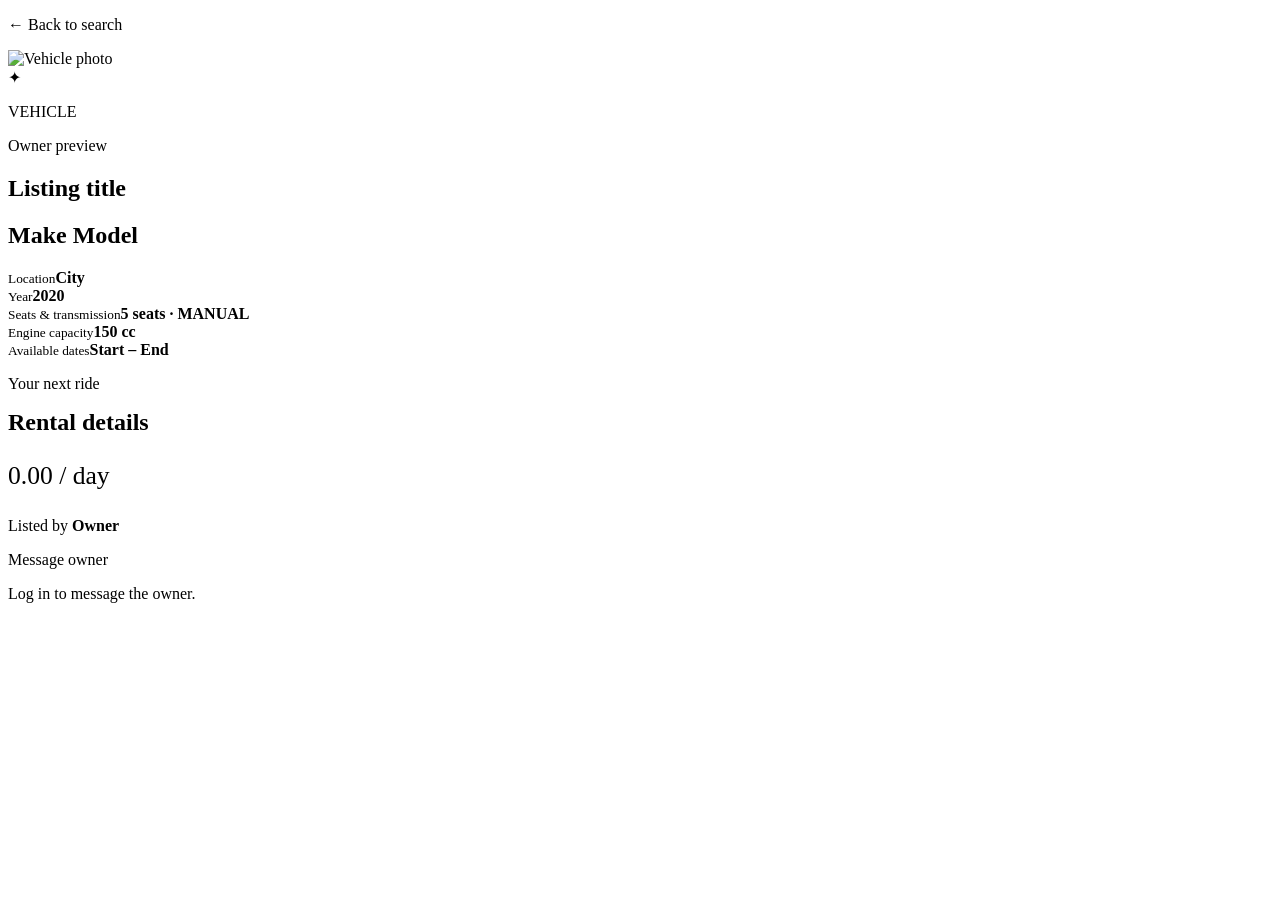
==== src/main/resources/templates/listing-details.html @ 0f4067d5 "Add IdleWheels application" ====
<!DOCTYPE html>
<html lang="en" xmlns:th="http://www.thymeleaf.org">
<head>
    <meta charset="UTF-8">
    <meta name="viewport" content="width=device-width, initial-scale=1">
    <title th:text="|${listing.title} | IdleWheels|">Listing details | IdleWheels</title>
    <link rel="stylesheet" th:href="@{/css/style.css}">
</head>
<body>
<div th:replace="~{fragments/navbar :: navbar}"></div>

<main class="container">
    <p><a th:href="@{/listings}">← Back to search</a></p>
    <div class="detail-layout">
        <section class="detail-panel">
            <img class="detail-photo" th:if="${photoUrl != null}" th:src="${photoUrl}" alt="Vehicle photo">
            <div class="listing-placeholder" th:if="${photoUrl == null}" aria-label="No vehicle photo">✦</div>
            <p class="eyebrow" th:text="${listing.vehicle.vehicleType}">VEHICLE</p>
            <p class="tag" th:if="${ownerPreview}" th:text="${listing.availableTo.isBefore(T(java.time.LocalDate).now()) ? 'Expired listing preview' : 'Inactive listing preview'}">Owner preview</p>
            <h1 th:text="${listing.title}">Listing title</h1>
            <h2 style="margin-top:8px">
                <span th:text="${listing.vehicle.make}">Make</span>
                <span th:text="${listing.vehicle.model}">Model</span>
            </h2>
            <p th:if="${listing.description != null}" th:text="${listing.description}"></p>
            <div class="detail-facts">
                <div class="fact"><small>Location</small><strong th:text="${listing.city}">City</strong></div>
                <div class="fact"><small>Year</small><strong th:text="${listing.vehicle.manufactureYear}">2020</strong></div>
                <div class="fact" th:if="${listing.vehicle.vehicleType.name() == 'CAR'}"><small>Seats & transmission</small><strong><span th:text="${listing.vehicle.seats}">5</span> seats · <span th:text="${listing.vehicle.transmission}">MANUAL</span></strong></div>
                <div class="fact" th:if="${listing.vehicle.vehicleType.name() == 'BIKE'}"><small>Engine capacity</small><strong><span th:text="${listing.vehicle.engineCc}">150</span> cc</strong></div>
                <div class="fact"><small>Available dates</small><strong><span th:text="${listing.availableFrom}">Start</span> – <span th:text="${listing.availableTo}">End</span></strong></div>
            </div>
        </section>
        <aside class="detail-panel">
            <p class="eyebrow">Your next ride</p>
            <h2 style="margin-top:0">Rental details</h2>
            <p class="price" style="font-size:1.6rem"><span th:text="${listing.pricePerDay}">0.00</span> / day</p>
            <p>Listed by <strong th:text="${listing.owner.name}">Owner</strong></p>
            <a class="button" th:if="${session.userRole == 'RENTER' and session.userId != listing.owner.id}"
               th:href="@{/messages/{listingId}/{otherUserId}(listingId=${listing.id},otherUserId=${listing.owner.id})}">Message owner</a>
            <p th:if="${session.userId == null}"><a th:href="@{/login}">Log in</a> to message the owner.</p>
        </aside>
    </div>
</main>
</body>
</html>
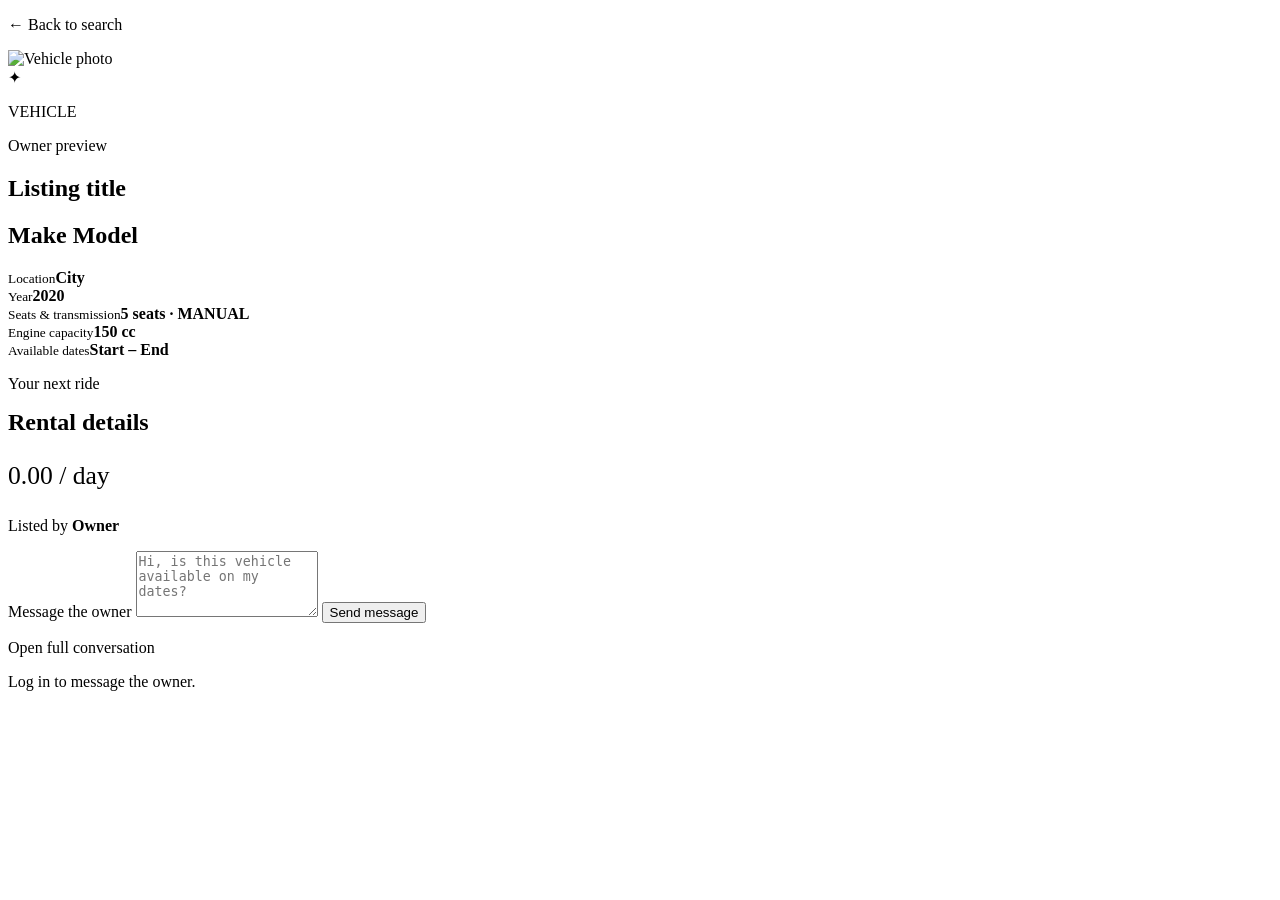
==== commit 01cee02d: "fina" ====
--- a/src/main/resources/templates/listing-details.html
+++ b/src/main/resources/templates/listing-details.html
@@ -3,7 +3,7 @@
 <head>
     <meta charset="UTF-8">
     <meta name="viewport" content="width=device-width, initial-scale=1">
-    <title th:text="|${listing.title} | IdleWheels|">Listing details | IdleWheels</title>
+    <title th:text="${listing.title} + ' | IdleWheels'">Listing details | IdleWheels</title>
     <link rel="stylesheet" th:href="@{/css/style.css}">
 </head>
 <body>
@@ -16,7 +16,7 @@
             <img class="detail-photo" th:if="${photoUrl != null}" th:src="${photoUrl}" alt="Vehicle photo">
             <div class="listing-placeholder" th:if="${photoUrl == null}" aria-label="No vehicle photo">✦</div>
             <p class="eyebrow" th:text="${listing.vehicle.vehicleType}">VEHICLE</p>
-            <p class="tag" th:if="${ownerPreview}" th:text="${listing.availableTo.isBefore(T(java.time.LocalDate).now()) ? 'Expired listing preview' : 'Inactive listing preview'}">Owner preview</p>
+            <p class="tag" th:if="${ownerPreview}" th:text="${listing.status.name() != 'ACTIVE' ? 'Inactive listing preview' : 'Expired listing preview'}">Owner preview</p>
             <h1 th:text="${listing.title}">Listing title</h1>
             <h2 style="margin-top:8px">
                 <span th:text="${listing.vehicle.make}">Make</span>
@@ -36,9 +36,17 @@
             <h2 style="margin-top:0">Rental details</h2>
             <p class="price" style="font-size:1.6rem"><span th:text="${listing.pricePerDay}">0.00</span> / day</p>
             <p>Listed by <strong th:text="${listing.owner.name}">Owner</strong></p>
-            <a class="button" th:if="${session.userRole == 'RENTER' and session.userId != listing.owner.id}"
-               th:href="@{/messages/{listingId}/{otherUserId}(listingId=${listing.id},otherUserId=${listing.owner.id})}">Message owner</a>
-            <p th:if="${session.userId == null}"><a th:href="@{/login}">Log in</a> to message the owner.</p>
+            <form th:if="${session.userRole == 'RENTER'}"
+                  th:action="@{/messages/{listingId}/{ownerId}(listingId=${listing.id},ownerId=${listing.owner.id})}"
+                  th:object="${messageForm}" method="post">
+                <input type="hidden" name="_csrf" th:value="${csrfToken}">
+                <label for="content">Message the owner</label>
+                <textarea id="content" th:field="*{content}" rows="4" maxlength="1000"
+                          placeholder="Hi, is this vehicle available on my dates?" required></textarea>
+                <button type="submit">Send message</button>
+            </form>
+            <p th:if="${session.userRole == 'RENTER'}"><a th:href="@{/messages/{listingId}/{ownerId}(listingId=${listing.id},ownerId=${listing.owner.id})}">Open full conversation</a></p>
+            <p th:if="${session.userId == null}"><a th:href="@{/messages/{listingId}/{ownerId}(listingId=${listing.id},ownerId=${listing.owner.id})}">Log in</a> to message the owner.</p>
         </aside>
     </div>
 </main>
